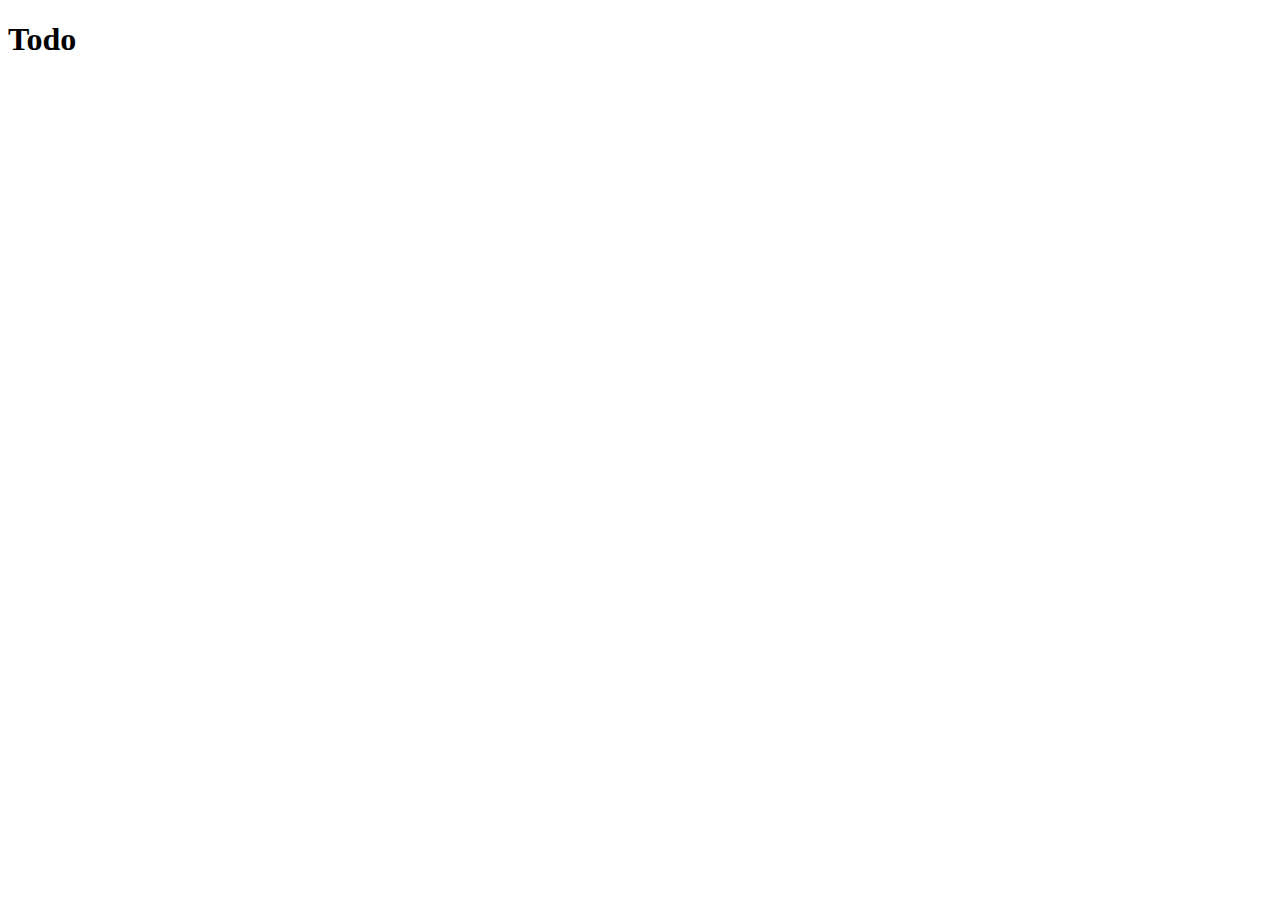
==== 02 - Todo/index.html @ 055f5612 "edit gitignore" ====
<!DOCTYPE html>
<html lang="en">
<head>
    <meta charset="UTF-8">
    <meta http-equiv="X-UA-Compatible" content="IE=edge">
    <meta name="viewport" content="width=device-width, initial-scale=1.0">
    <link href="https://cdn.jsdelivr.net/npm/bootstrap@5.0.2/dist/css/bootstrap.min.css" rel="stylesheet"
        integrity="sha384-EVSTQN3/azprG1Anm3QDgpJLIm9Nao0Yz1ztcQTwFspd3yD65VohhpuuCOmLASjC" crossorigin="anonymous">
    <link rel="stylesheet" href="style.css">
    <title>02 - ToDo</title>
</head>
<body>
    <h1>Todo</h1>
</body>
<script src="script.js"></script>
</html>
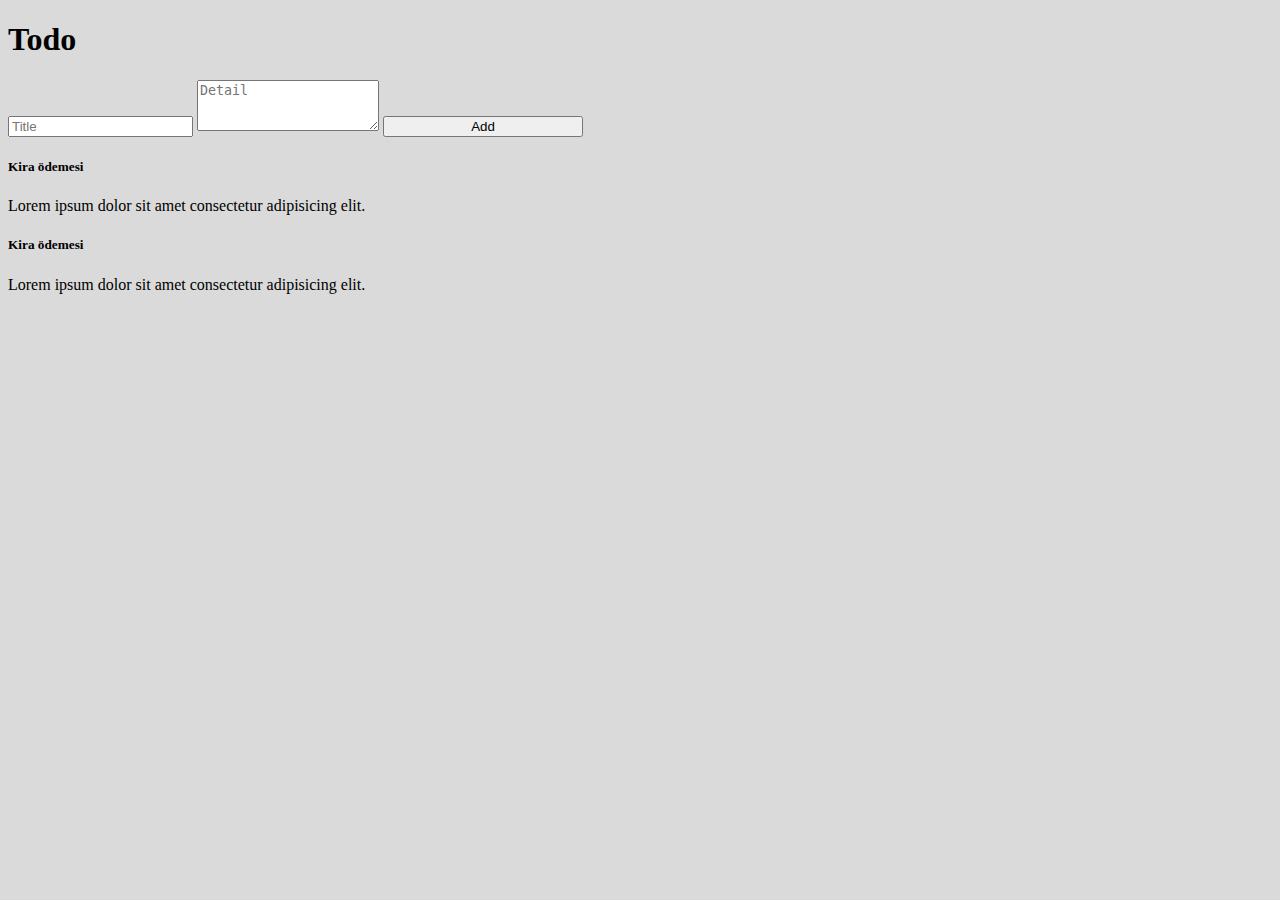
==== commit 2c049ec2: "commit" ====
--- a/02 - Todo/index.html
+++ b/02 - Todo/index.html
@@ -10,7 +10,49 @@
     <title>02 - ToDo</title>
 </head>
 <body>
-    <h1>Todo</h1>
+    <div class="container">
+        <div class="row text-center mt-2">
+            <div class="col-6 offset-3">
+                <h1 class="">Todo</h1>
+               
+                    <input id="todo-title" type="text" class="form-control mb-2" placeholder="Title" autocomplete="off">
+                    <textarea id="todo-detail" class="form-control" rows="3" placeholder="Detail"></textarea>
+                    <button id="btn-add" class="btn btn-outline-success mt-2">Add</button>
+               
+            </div>
+        </div>
+           <div class="row mt-3">
+              <div id ="todo-list" class="col-6  offset-3">
+
+                <div class="card shadow-lg mb-2">
+                    <div class="card-header">
+                        <h5 class="card-title">Kira ödemesi</h5>
+                    </div>
+                    <div class="card-body">
+                        <p class="card-text">
+                            Lorem ipsum dolor sit amet consectetur adipisicing elit.
+                        </p>
+                    </div>
+                </div> <!--CARDs-->
+
+                <div class="card shadow-lg mb-2">
+                    <div class="card-header">
+                        <h5 class="card-title">Kira ödemesi</h5>
+                    </div>
+                    <div class="card-body">
+                        <p class="card-text">
+                            Lorem ipsum dolor sit amet consectetur adipisicing elit.
+                        </p>
+                    </div>
+                </div> <!--CARDs-->
+
+                
+
+              </div><!--column-->
+             
+           </div><!--row-->
+        
+        </div><!--container-->
 </body>
 <script src="script.js"></script>
 </html>--- a/02 - Todo/style.css
+++ b/02 - Todo/style.css
@@ -0,0 +1,6 @@
+body{
+    background-color: #dadada;
+}
+button{
+    width: 200px;
+}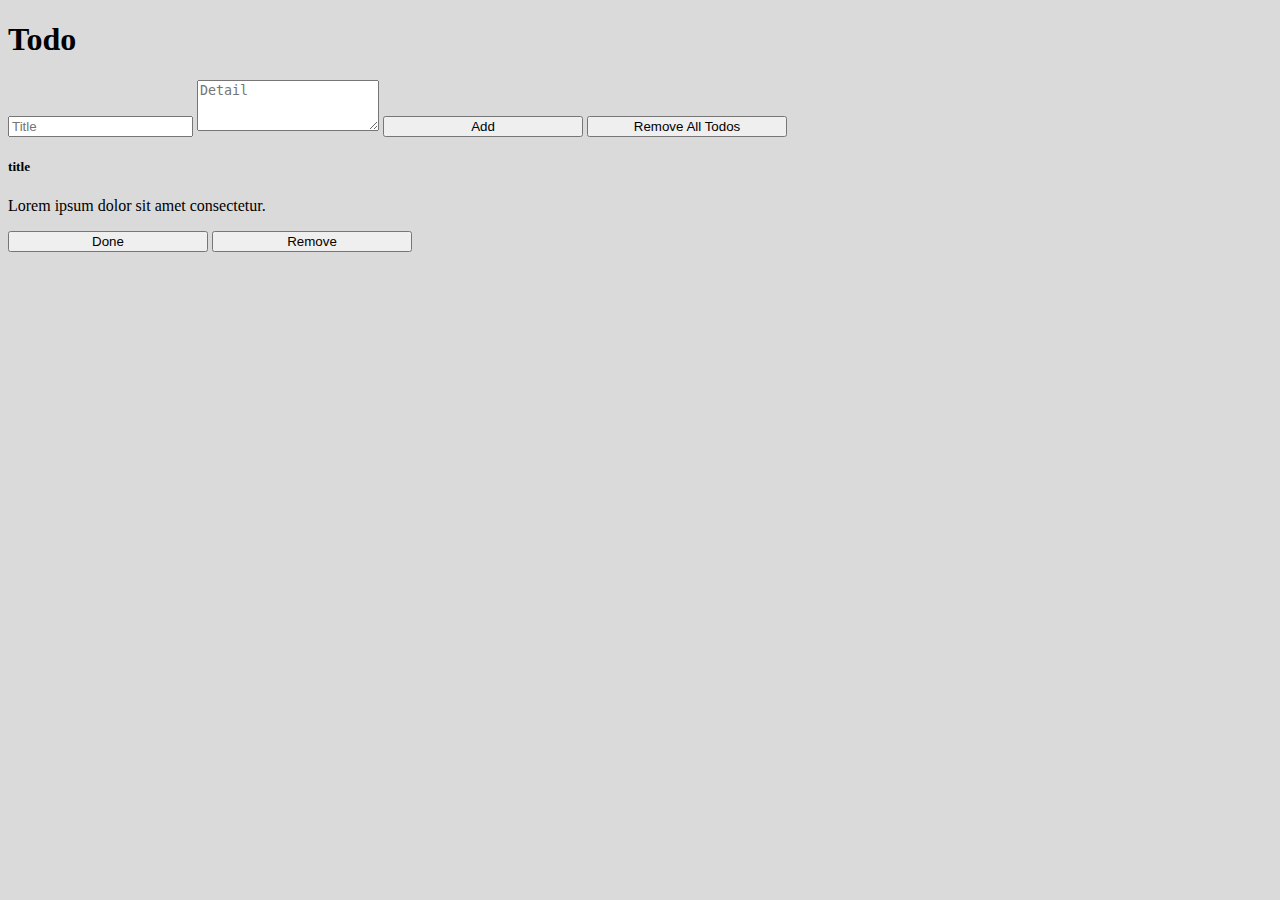
==== commit d654d125: "removeAllTodos-id-btnDone-btnRemove-loadTodosCard" ====
--- a/02 - Todo/index.html
+++ b/02 - Todo/index.html
@@ -14,41 +14,29 @@
         <div class="row text-center mt-2">
             <div class="col-6 offset-3">
                 <h1 class="">Todo</h1>
-               
                     <input id="todo-title" type="text" class="form-control mb-2" placeholder="Title" autocomplete="off">
-                    <textarea id="todo-detail" class="form-control" rows="3" placeholder="Detail"></textarea>
-                    <button id="btn-add" class="btn btn-outline-success mt-2">Add</button>
-               
+                    <textarea id="todo-detail" class="form-control mb-2" rows="3" placeholder="Detail"></textarea>
+                    <button id="btn-add" class="btn btn-outline-success mb-2 mb-lg-0 me-lg-4">Add</button>
+                    <button id="btn-remove-all" class="btn btn-outline-danger ms-lg-4">Remove All Todos</button>
             </div>
         </div>
-           <div class="row mt-3">
-              <div id ="todo-list" class="col-6  offset-3">
+        <div class="row mt-5">
+            <div id ="todo-list" class="col-6 offset-3">
 
-                <div class="card shadow-lg mb-2">
+                <div class="card shadow-lg mb-3">
                     <div class="card-header">
-                        <h5 class="card-title">Kira ödemesi</h5>
+                        <h5 class="card-title">title</h5>
                     </div>
                     <div class="card-body">
-                        <p class="card-text">
-                            Lorem ipsum dolor sit amet consectetur adipisicing elit.
-                        </p>
+                        <p class="card-text">Lorem ipsum dolor sit amet consectetur.</p>
                     </div>
-                </div> <!--CARDs-->
+                    <div class="card-footer text-center">
+                        <button class="btn btn-outline-warning me-lg-4 mb-2 mb-lg-0">Done</button>
+                        <button class="btn btn-outline-danger ms-lg-4">Remove</button>
+                    </div>
+                </div>
 
-                <div class="card shadow-lg mb-2">
-                    <div class="card-header">
-                        <h5 class="card-title">Kira ödemesi</h5>
-                    </div>
-                    <div class="card-body">
-                        <p class="card-text">
-                            Lorem ipsum dolor sit amet consectetur adipisicing elit.
-                        </p>
-                    </div>
-                </div> <!--CARDs-->
-
-                
-
-              </div><!--column-->
+            </div><!--todo-list-->
              
            </div><!--row-->
         
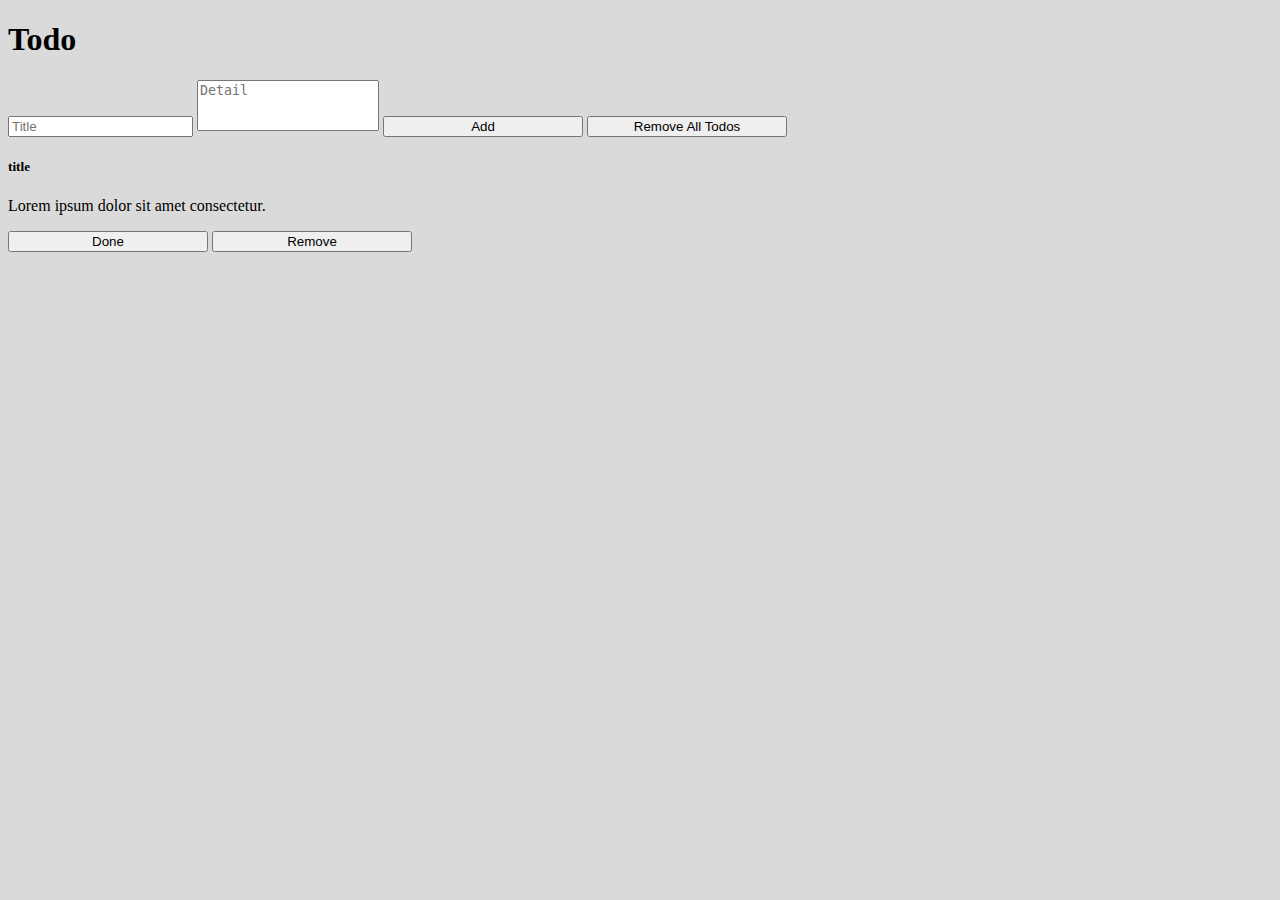
==== commit e80abc76: "small refactor" ====
--- a/02 - Todo/index.html
+++ b/02 - Todo/index.html
@@ -1,5 +1,5 @@
 <!DOCTYPE html>
-<html lang="en">
+<html lang="tr">
 <head>
     <meta charset="UTF-8">
     <meta http-equiv="X-UA-Compatible" content="IE=edge">
--- a/02 - Todo/style.css
+++ b/02 - Todo/style.css
@@ -3,4 +3,7 @@
 }
 button{
     width: 200px;
+}
+textarea{
+    resize: none;
 }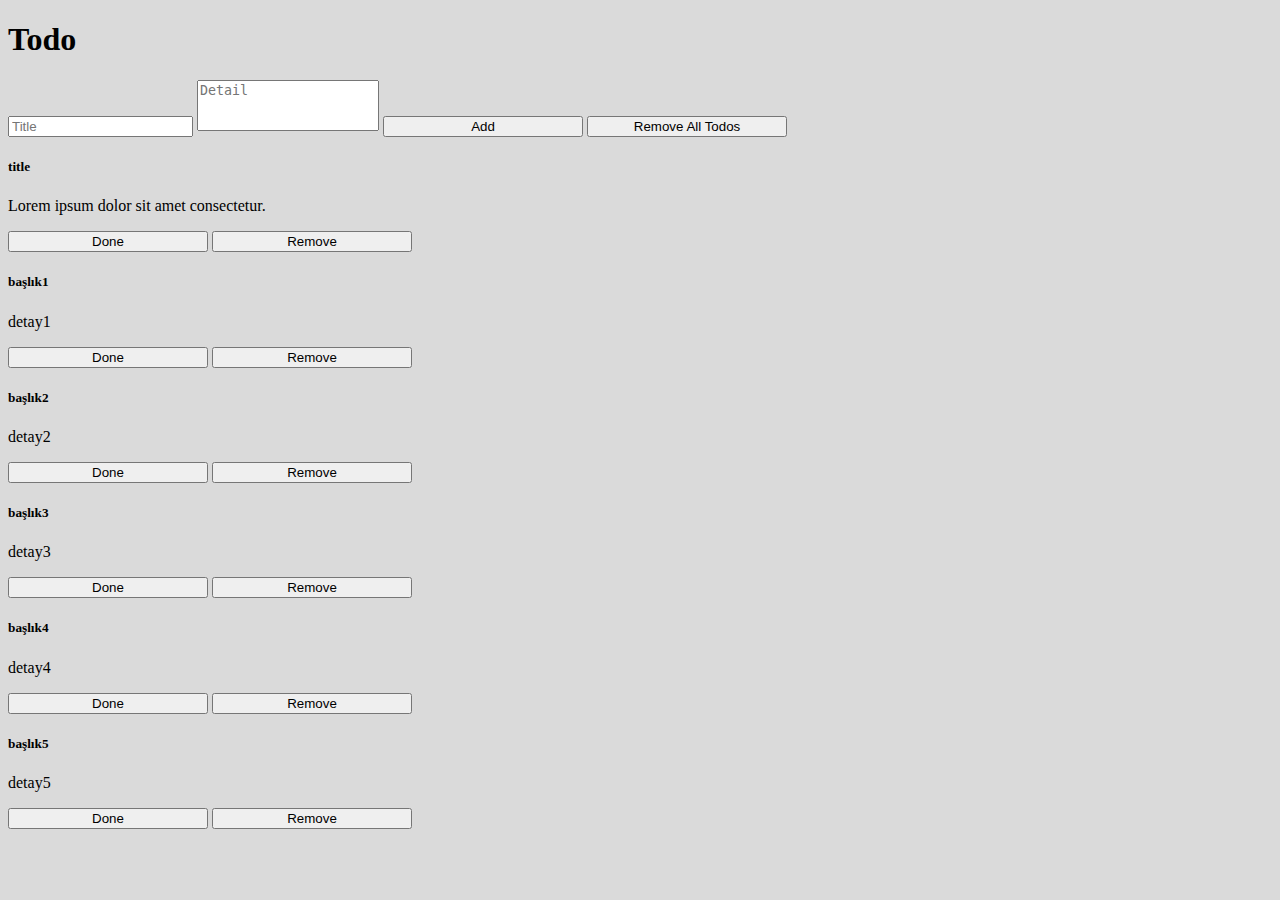
==== commit 44d9fa41: "finish btn-done" ====
--- a/02 - Todo/index.html
+++ b/02 - Todo/index.html
@@ -23,7 +23,7 @@
         <div class="row mt-5">
             <div id ="todo-list" class="col-6 offset-3">
 
-                <div class="card shadow-lg mb-3">
+                <div class="card shadow-lg mb-3 text-success" id="card11">
                     <div class="card-header">
                         <h5 class="card-title">title</h5>
                     </div>
@@ -37,7 +37,7 @@
                 </div>
 
             </div><!--todo-list-->
-             
+            
            </div><!--row-->
         
         </div><!--container-->
--- a/02 - Todo/style.css
+++ b/02 - Todo/style.css
@@ -6,4 +6,7 @@
 }
 textarea{
     resize: none;
+}
+.completedTodo{
+    text-decoration: line-through;
 }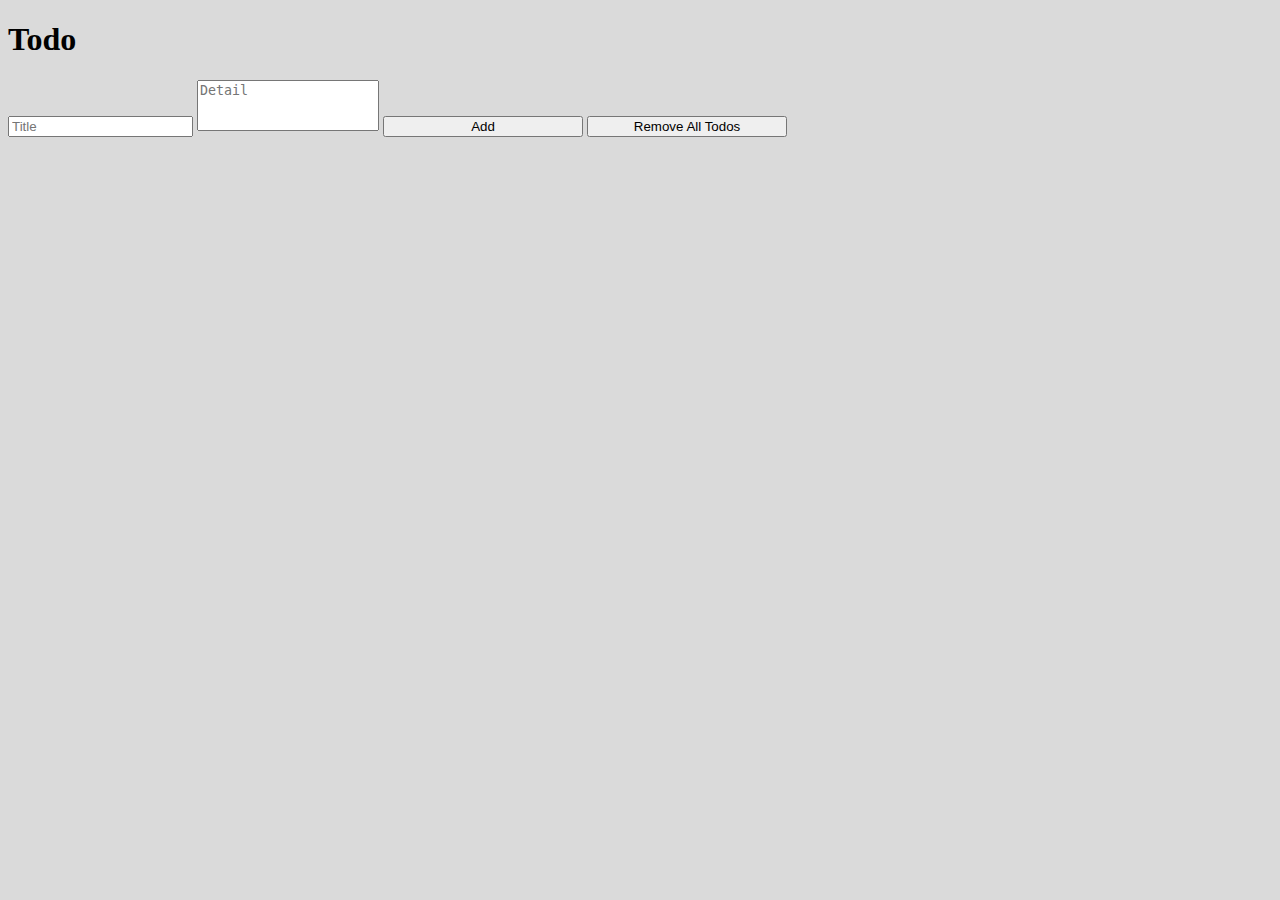
==== commit 11436d56: "refactor index.html" ====
--- a/02 - Todo/index.html
+++ b/02 - Todo/index.html
@@ -23,19 +23,6 @@
         <div class="row mt-5">
             <div id ="todo-list" class="col-6 offset-3">
 
-                <div class="card shadow-lg mb-3 text-success" id="card11">
-                    <div class="card-header">
-                        <h5 class="card-title">title</h5>
-                    </div>
-                    <div class="card-body">
-                        <p class="card-text">Lorem ipsum dolor sit amet consectetur.</p>
-                    </div>
-                    <div class="card-footer text-center">
-                        <button class="btn btn-outline-warning me-lg-4 mb-2 mb-lg-0">Done</button>
-                        <button class="btn btn-outline-danger ms-lg-4">Remove</button>
-                    </div>
-                </div>
-
             </div><!--todo-list-->
             
            </div><!--row-->
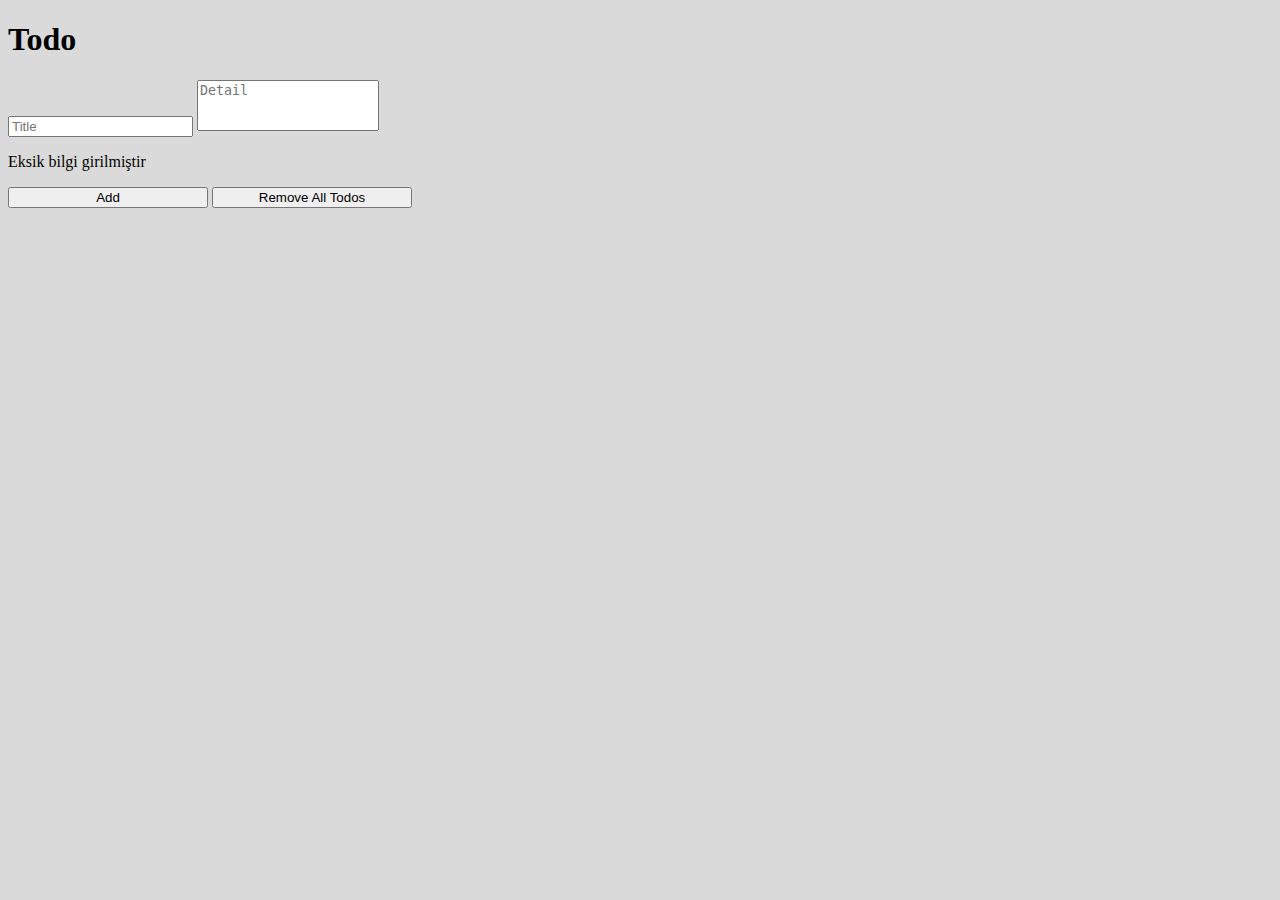
==== commit 695c27b1: "showAlerts() and hideAlerts()" ====
--- a/02 - Todo/index.html
+++ b/02 - Todo/index.html
@@ -16,6 +16,7 @@
                 <h1 class="">Todo</h1>
                     <input id="todo-title" type="text" class="form-control mb-2" placeholder="Title" autocomplete="off">
                     <textarea id="todo-detail" class="form-control mb-2" rows="3" placeholder="Detail"></textarea>
+                    <p class="lead d-none" id="inputInfo">Eksik bilgi girilmiştir</p>
                     <button id="btn-add" class="btn btn-outline-success mb-2 mb-lg-0 me-lg-4">Add</button>
                     <button id="btn-remove-all" class="btn btn-outline-danger ms-lg-4">Remove All Todos</button>
             </div>
--- a/02 - Todo/style.css
+++ b/02 - Todo/style.css
@@ -9,4 +9,7 @@
 }
 .completedTodo{
     text-decoration: line-through;
+}
+.alertInput{
+    box-shadow: 0px 0px 10px red;
 }